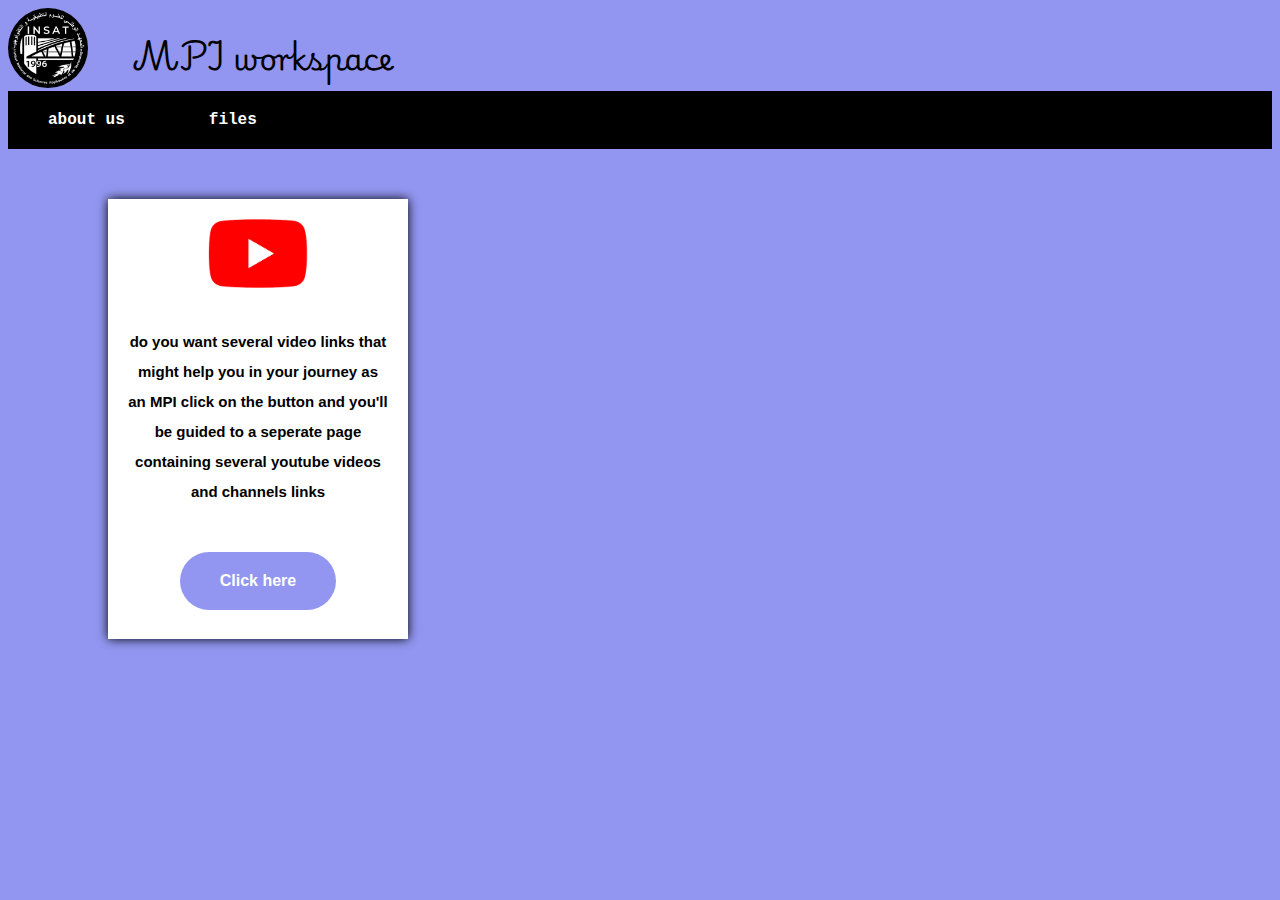
==== files.html @ 9b9a128e "Add files via upload" ====
<!DOCTYPE html>
<html>
    <head>
        <title>MPI webpage</title>
        <link rel="stylesheet" href="files.css">
        <link rel="preconnect" href="https://fonts.googleapis.com">
<link rel="preconnect" href="https://fonts.gstatic.com" crossorigin>
<link href="https://fonts.googleapis.com/css2?family=Roboto:ital,wght@0,100;0,300;0,400;0,500;0,700;0,900;1,100;1,300;1,400;1,500;1,700;1,900&display=swap" rel="stylesheet">
<link rel="preconnect" href="https://fonts.googleapis.com">
<link rel="preconnect" href="https://fonts.gstatic.com" crossorigin>
<link href="https://fonts.googleapis.com/css2?family=Playwrite+PL:wght@100..400&display=swap" rel="stylesheet">

    </head>
    <body>
      <div>
        <div class="logo_image">
            <img src="Insat_logo.jpg" class="Insat_logo">
        </div>
        <div class="name">
          MPI workspace
        </div>
    </div>
      <div class="menu_bar">
        <a href="about_us.html"><button class="about_us_button">about us</button></a>
       <a href="files.html"><button class="all_files_button">files</button></a>
      </div>
      <div class="useful_videos">
        <img src="youtube.png" class="youtube_logo">
        <p class="youtube_des">do you want several video links that might help you in your journey as an MPI click on the button and you'll be guided to a seperate page containing several youtube videos and channels links</p>
        <a href="youtube_links.html"><button class="youtube_button">Click here</button>
        
      </div>
    </body>
</html>
---- files.css ----
body{
    background-color: #9296F0;
}
a:link { 
    text-decoration: none;
    color:white; 
  } 
  a:visited { 
    text-decoration: none;
    color:white;  
  } 
  a:hover { 
    text-decoration: none; 
    color:white; 
  } 
  a:active { 
    text-decoration: none; 
    color:white; 
  }
.menu_bar{
    background-color: black;
    margin-top: 3px;
    border: none;


}
.about_us_button , .all_files_button{
    background-color: black;
    border:none;
    color: white;
    font-size: medium;
    padding-top: 20px;
    padding-bottom: 20px;
    padding-left: 40px;
    padding-right: 40px;
    font-family: 'Courier New', Courier, monospace;
    font-weight: bold;
    vertical-align: middle;
    cursor: pointer;
    transition: opacity 0.1s;
    
}
.all_files_button:hover,.about_us_button:hover{
background-color: rgb(20, 20, 20);
opacity: 0.7;
}
.all_files_button:active,.about_us_button:active{
    background-color: rgb(109, 109, 109);
}
.logo_image{
    display: inline-block;
    vertical-align: middle;
    margin-right: 20px;
}
.name{
    display: inline-block;
    vertical-align: middle;
    padding-right: 20px;
    padding-left: 20px;
    font-family: "Playwrite PL", cursive;
    font-size: 30px;
    font-weight: bold;
    vertical-align: top;
    color: rgb(0, 0, 0);
    font-size: 100;
    padding-left: 20px;
    padding-top: 20px;
    padding-right: 20px;
    
}
.Insat_logo{
    height: 80px;
    border-radius: 80px;
    display: inline-block;
    vertical-align: top;
}
.useful_videos{
    display: inline-block;
    margin-top: 50px;
    padding-top: 20px;
    padding-bottom: 20px;
 width: 300px;
 height: 400px;
    margin-left:100px ;
    text-align: center;
    background-color: white;
    box-shadow: 0px 0px 10px rgb(0, 0, 0);
}
.youtube_logo{
   width: 100px;
}
.youtube_des{
    display: inline-block;
    padding-right: 20px;
    padding-left: 20px;
    font-size: 15px;
    font-family: arial;
    line-height: 30px;
    font-weight: bold;
    vertical-align: top;
    color: rgb(0, 0, 0);
    font-size: 100;
    padding-left: 20px;
    padding-top: 20px;
    padding-right: 20px;
    padding-bottom: 30px;
}
.youtube_button{
    background-color: #9296F0;
    color: white;
    border: none;
    font-size: medium;
    padding-top: 20px;
    padding-bottom: 20px;
    padding-left: 40px;
    padding-right: 40px;
    font-family: arial;
    font-weight: bold;
    border-radius: 50px;
    vertical-align: middle;
    cursor: pointer;
    transition: opacity 0.1s;
}
.youtube_button:hover{
    opacity: 0.9;
    }
    .youtube_button:active{
       opacity: 0.5;
       box-shadow: 0px 0px 10px rgb(0, 0, 0);
    }
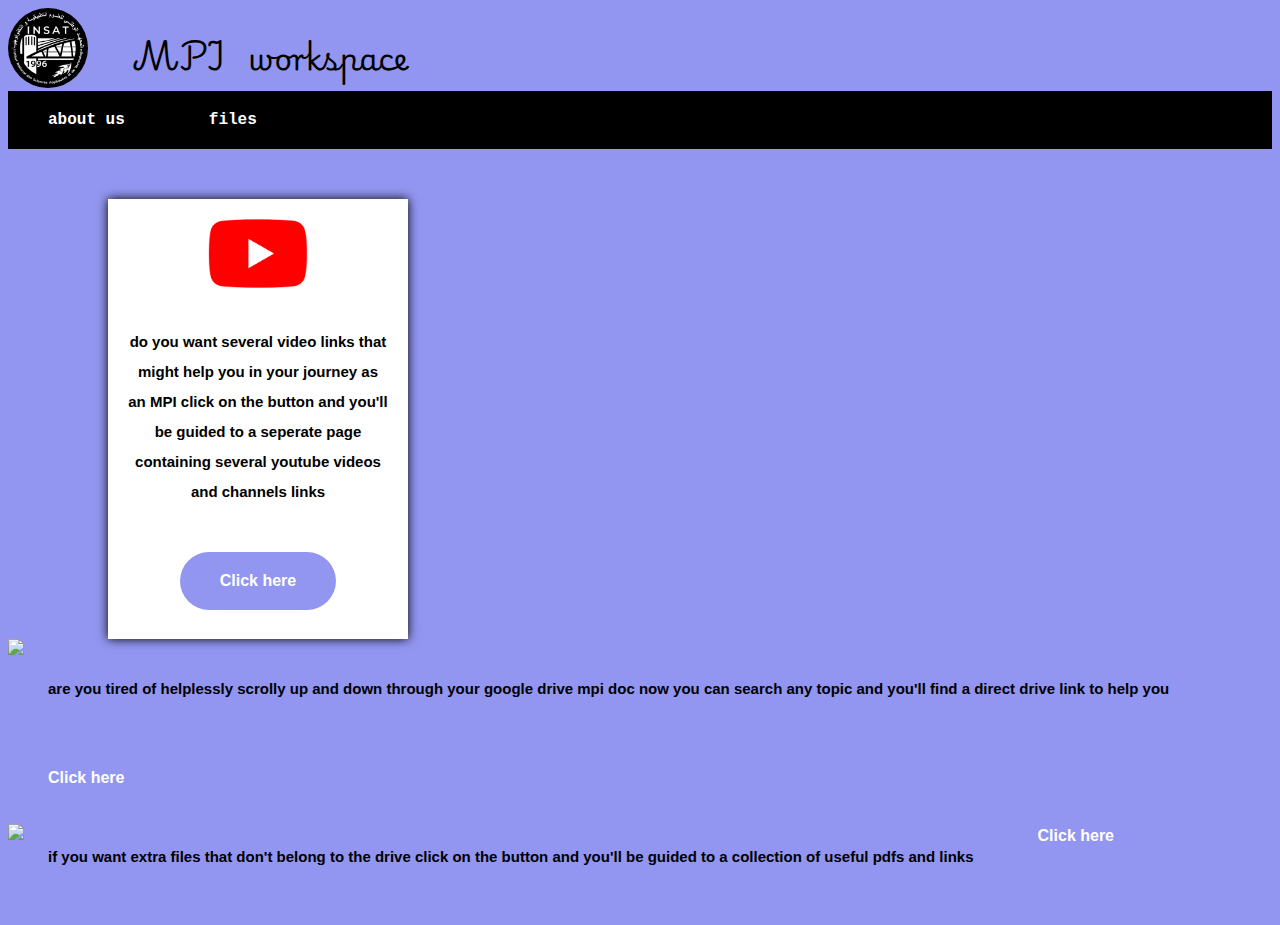
==== commit 249bbe49: "Update files.html" ====
--- a/files.html
+++ b/files.html
@@ -9,6 +9,9 @@
 <link rel="preconnect" href="https://fonts.googleapis.com">
 <link rel="preconnect" href="https://fonts.gstatic.com" crossorigin>
 <link href="https://fonts.googleapis.com/css2?family=Playwrite+PL:wght@100..400&display=swap" rel="stylesheet">
+<link rel="preconnect" href="https://fonts.googleapis.com">
+<link rel="preconnect" href="https://fonts.gstatic.com" crossorigin>
+<link href="https://fonts.googleapis.com/css2?family=Playwrite+ES:wght@100..400&display=swap" rel="stylesheet">
 
     </head>
     <body>
@@ -17,11 +20,11 @@
             <img src="Insat_logo.jpg" class="Insat_logo">
         </div>
         <div class="name">
-          MPI workspace
+          MPI &ensp;workspace
         </div>
     </div>
       <div class="menu_bar">
-        <a href="about_us.html"><button class="about_us_button">about us</button></a>
+        <a href="index.html"><button class="about_us_button">about us</button></a>
        <a href="files.html"><button class="all_files_button">files</button></a>
       </div>
       <div class="useful_videos">
@@ -30,5 +33,15 @@
         <a href="youtube_links.html"><button class="youtube_button">Click here</button>
         
       </div>
+      <div class="drive">
+        <img src="drive.png" class="youtube_logo">
+        <p class="youtube_des">are you tired of helplessly scrolly up and down through your google drive mpi doc now you can search any topic and you'll find a direct drive link to help you</p>
+        <a href="drive.html"><button class="youtube_button">Click here</button>
+      </div>
+      <div class="other_files">
+        <img src="extra_files.jpg" class="youtube_logo">
+        <p class="youtube_des">if you want extra files that don't belong to the drive click on the button and you'll be guided to a collection of useful pdfs and links</p>
+        <a href="extra.html"><button class="youtube_button">Click here</button>
+      </div>
     </body>
-</html>+</html>
